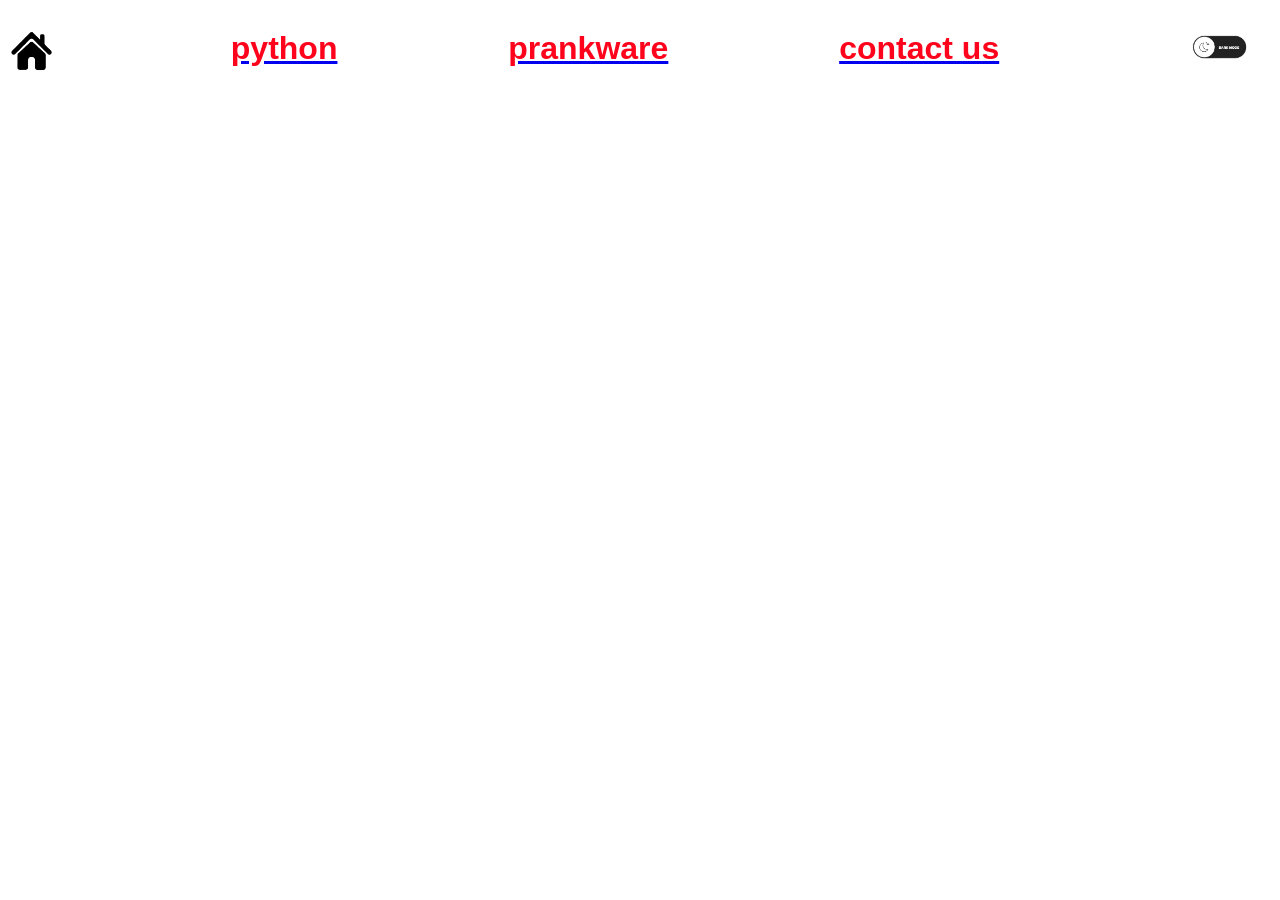
==== index.html @ 1c780b15 "first commit" ====
<!DOCTYPE html>
<html lang="fr">
<head>
<link rel="stylesheet" href="style.css">
    <meta charset="UTF-8">
    <title>présentation</title>
</head>
<body>
<div class="container">
<a href="index.html"><img src="pngegg.png" alt="acueille" width="50px"></a>
<a href="index.html"><h1> python</h1></a>
<a href="index.html"><h1>prankware</h1></a>
<a href="index.html"><h1>contact us </h1></a>
<a href="indexd.html"><img src="dark mode.png" alt="acueille dark mode" width="100px"></a>
</div>

</body>
</html>
---- style.css ----
body {
  background-size: cover;
  background-repeat: no-repeat;
  background-position: center;
  background-attachment: fixed; 
  min-height: 100vh;
  margin: 0; 
  font-family: Arial, sans-serif; 
  color: white; 
}
.container {
  display: flex;
  align-items: center;
  justify-content: space-between;
  padding: 10px;
}
h1 {
  color: #ff031c;
  text-align: center;
  margin-top: 20px;
}
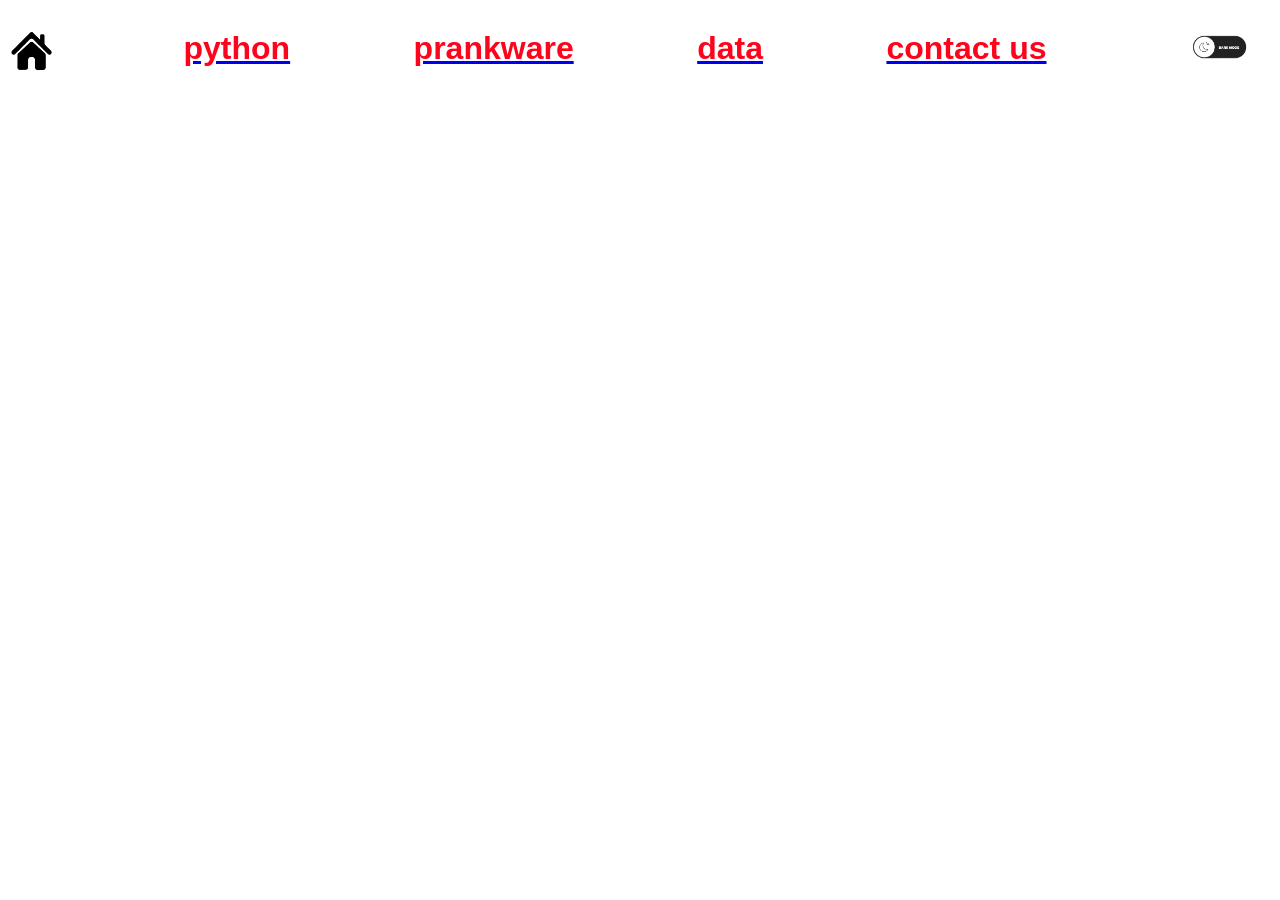
==== commit 7621dc0c: "Mise à jour des arguments du réquisitoire" ====
--- a/index.html
+++ b/index.html
@@ -10,6 +10,7 @@
 <a href="index.html"><img src="pngegg.png" alt="acueille" width="50px"></a>
 <a href="index.html"><h1> python</h1></a>
 <a href="index.html"><h1>prankware</h1></a>
+<a href="index.html"><h1>data</h1></a>
 <a href="index.html"><h1>contact us </h1></a>
 <a href="indexd.html"><img src="dark mode.png" alt="acueille dark mode" width="100px"></a>
 </div>
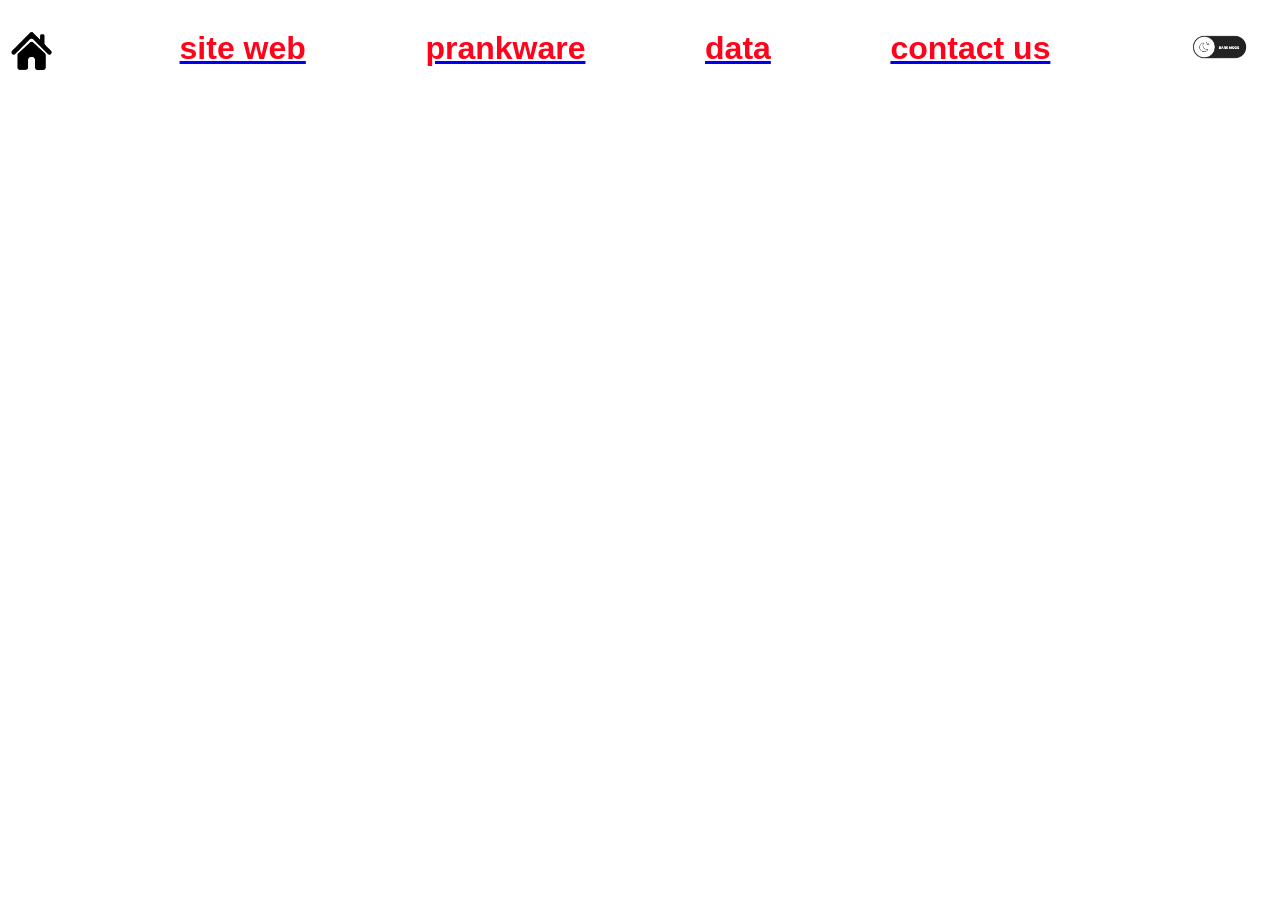
==== commit 438b1352: "changement" ====
--- a/index.html
+++ b/index.html
@@ -8,7 +8,7 @@
 <body>
 <div class="container">
 <a href="index.html"><img src="pngegg.png" alt="acueille" width="50px"></a>
-<a href="index.html"><h1> python</h1></a>
+<a href="index.html"><h1> site web</h1></a>
 <a href="index.html"><h1>prankware</h1></a>
 <a href="index.html"><h1>data</h1></a>
 <a href="index.html"><h1>contact us </h1></a>
